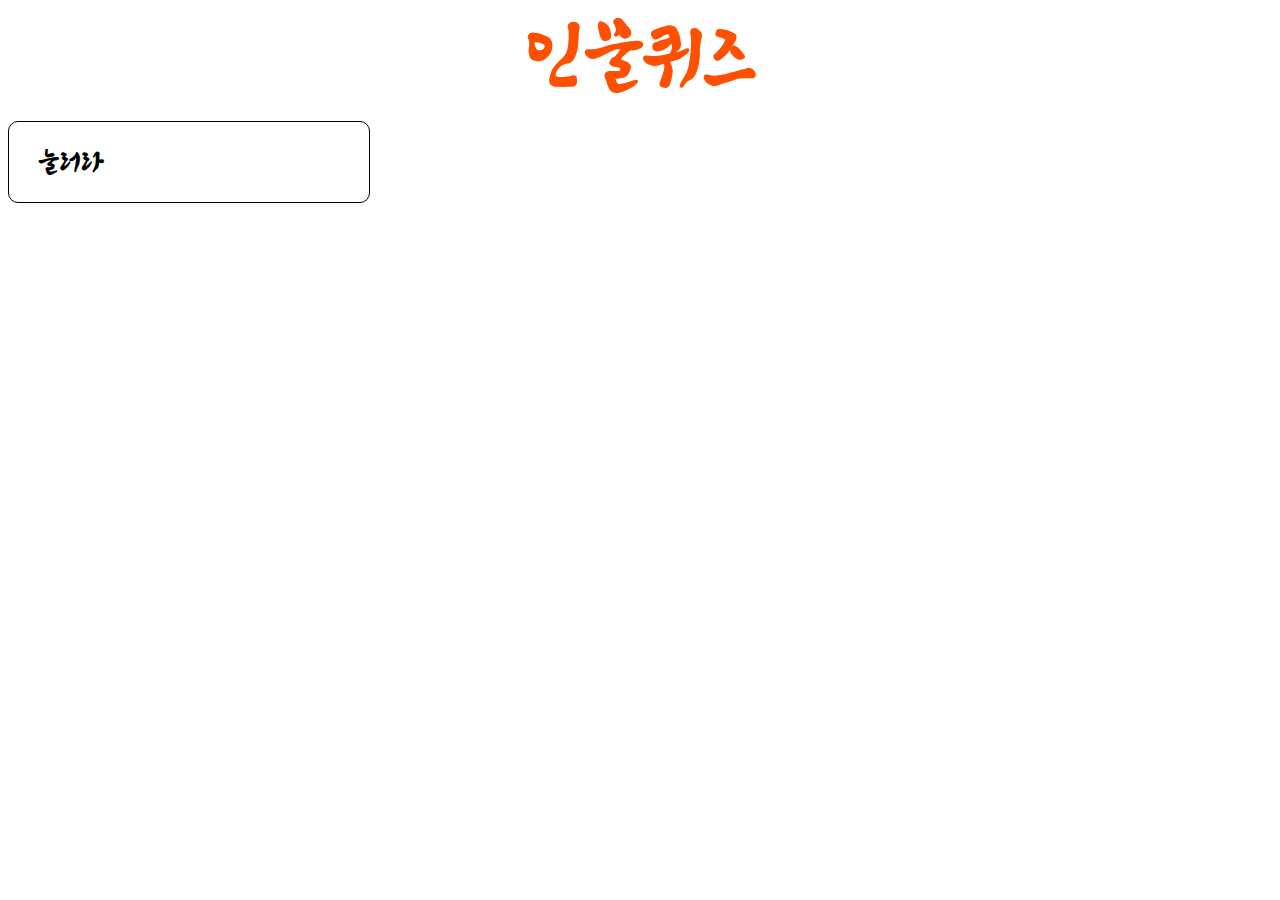
==== index.html @ f535e2c3 "first commit" ====
<!DOCTYPE html>
<html lang="ko">
    <head>
        <meta name="viewport" content="width=device-width, initial-scale=1.0, user-scalable=no, 
  maximum-scale=1.0, minimum-scale=1.0">
        <link rel="stylesheet" href="css/maincss.css">
            <h3 id="title">인물퀴즈</h3>

    </head>

    <body>
        
        <div id="button" onclick="moved()">눌러라</div>
        
        <script src="javascript/image.js"></script>
    </body>
</html>
---- css/maincss.css ----
@charset "utf-8";

@font-face{
    font-family: webisfree;
    src: url('헬스셋조릿대Std.ttf');
    
}
#button{
    font-family: webisfree;
            background-color: #fff;
            height:20px;
            width:300px;
            padding: 30px;
            color: #000;
            line-height:20px;
            margin-top: 1vh;
            border-radius: 10px;
            font-size:28px;
            font-weight:700;
            border:1px solid black;
}
#title{
    font-family: webisfree;
    text-align: center;
    font-size: 80px;
    margin-bottom: 20px;
    margin-top:10px;
    color: #FF4F00;
}
#imagebox{
    text-align: center;
}

#input{
    display : block;
    text-align: center;
    margin : 0 auto;
    width:360px;
    height:35px;
    font-size: 25px;
}
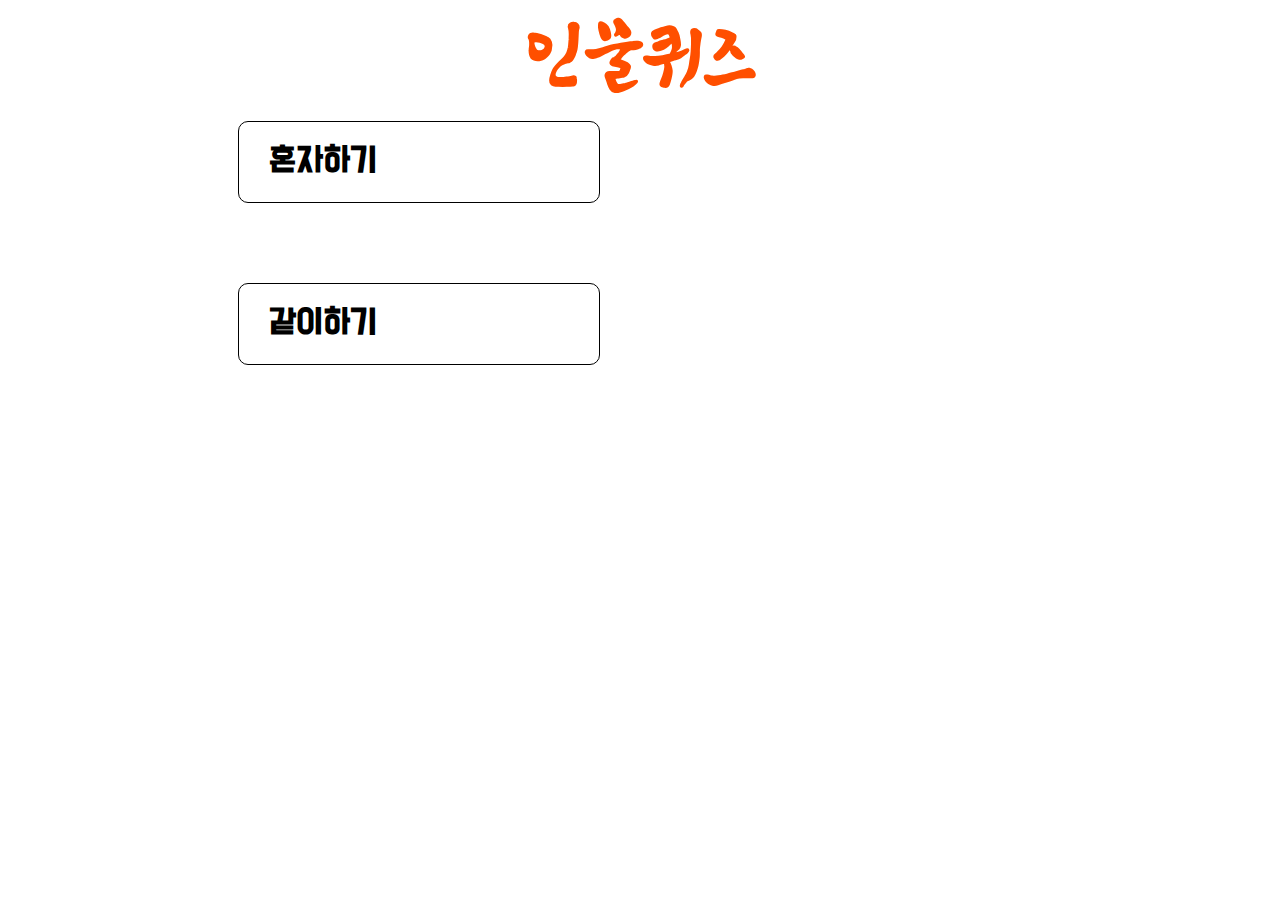
==== commit 026155bf: "first commit" ====
--- a/index.html
+++ b/index.html
@@ -10,8 +10,10 @@
 
     <body>
         
-        <div id="button" onclick="moved()">눌러라</div>
+        <div id="button" onclick="moved()">혼자하기</div>
+
+        <div id="button" onclick="moved()">같이하기</div>
         
-        <script src="javascript/image.js"></script>
+        <script src="javascript/moved.js"></script>
     </body>
 </html>--- a/css/maincss.css
+++ b/css/maincss.css
@@ -3,10 +3,27 @@
 @font-face{
     font-family: webisfree;
     src: url('헬스셋조릿대Std.ttf');
-    
+
+}
+@font-face{
+    font-family: webisfreed;
+    src: url('badal.ttf');
+}
+#resulttextd{
+    font-family: webisfreed; 
+    text-align: center;
+    font-size: 60px;
+}
+#resulttext{
+    font-family: webisfree; 
+    text-align: center;
+    font-size: 80px;
+}
+#imagetext{
+    text-align: center;
 }
 #button{
-    font-family: webisfree;
+    font-family: webisfreed;
             background-color: #fff;
             height:20px;
             width:300px;
@@ -18,6 +35,8 @@
             font-size:28px;
             font-weight:700;
             border:1px solid black;
+            margin-left: 230px;
+            margin-bottom: 80px;
 }
 #title{
     font-family: webisfree;
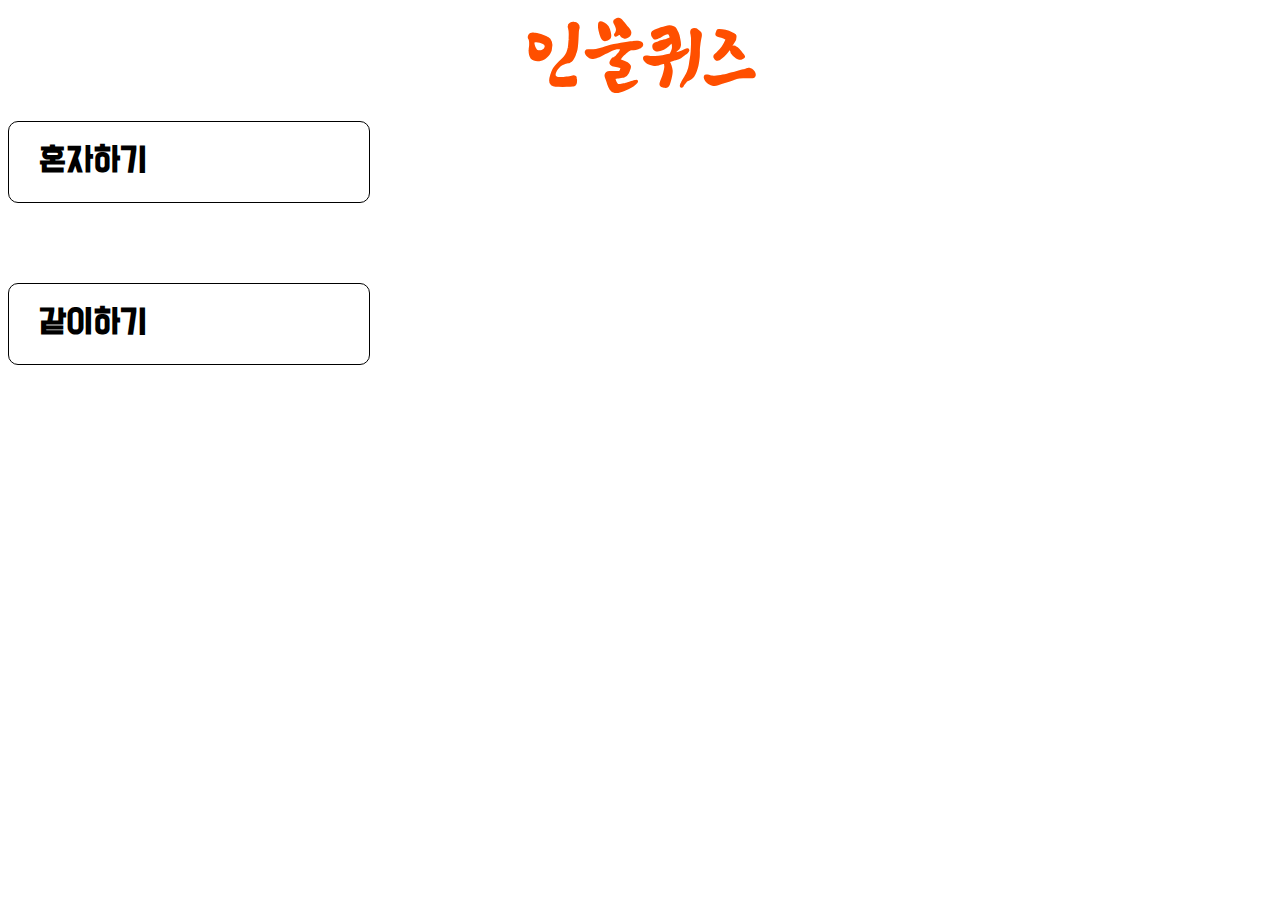
==== commit 85f1473f: "first commit" ====
--- a/index.html
+++ b/index.html
@@ -12,7 +12,7 @@
         
         <div id="button" onclick="moved()">혼자하기</div>
 
-        <div id="button" onclick="moved()">같이하기</div>
+        <div id="button" onclick="movedd()">같이하기</div>
         
         <script src="javascript/moved.js"></script>
     </body>
--- a/css/maincss.css
+++ b/css/maincss.css
@@ -35,7 +35,7 @@
             font-size:28px;
             font-weight:700;
             border:1px solid black;
-            margin-left: 230px;
+            
             margin-bottom: 80px;
 }
 #title{
@@ -49,12 +49,24 @@
 #imagebox{
     text-align: center;
 }
-
+#button_R{
+    font-family: webisfreed; 
+    text-align: center;
+    font-size: 100px;
+    margin-top: 20px;
+}
 #input{
     display : block;
     text-align: center;
-    margin : 0 auto;
-    width:360px;
+    margin-left: 30px;
+    width:150px;
     height:35px;
     font-size: 25px;
+}
+#timer{
+    font-family: webisfreed; 
+    margin-top: 0px;
+    font-size: 50px;
+    margin-top:10px;
+    margin-left:40px;
 }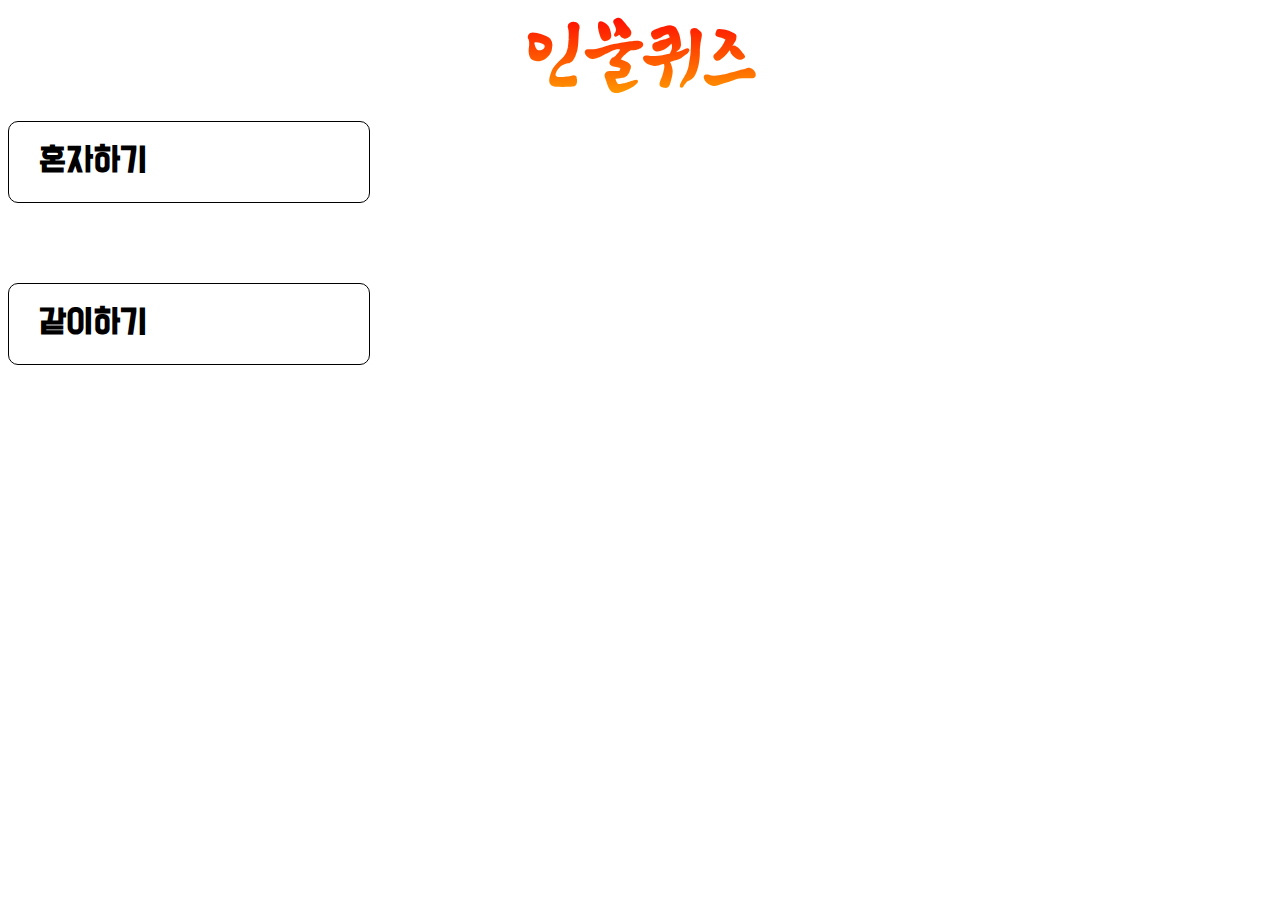
==== commit df9850fa: "first commit" ====
--- a/index.html
+++ b/index.html
@@ -1,8 +1,23 @@
 <!DOCTYPE html>
 <html lang="ko">
     <head>
+        <!-- Global site tag (gtag.js) - Google Analytics -->
+<script async src="https://www.googletagmanager.com/gtag/js?id=UA-158035846-2"></script>
+<script>
+  window.dataLayer = window.dataLayer || [];
+  function gtag(){dataLayer.push(arguments);}
+  gtag('js', new Date());
+
+  gtag('config', 'UA-158035846-2');
+</script>
+
+
         <meta name="viewport" content="width=device-width, initial-scale=1.0, user-scalable=no, 
   maximum-scale=1.0, minimum-scale=1.0">
+  <script data-ad-client="ca-pub-1454001130230322" async src="https://pagead2.googlesyndication.com/pagead/js/adsbygoogle.js"></script>
+  <meta name="naver-site-verification" content="25aa5a9704caa36cc4beac88c0beb23335bdec2b" />
+  <meta name="google-site-verification" content="p6zPmRxg9saoy1PIGaX_yc0l6CTs3wpttOspO6K5nDU" />
+  <meta property="og:image" content="image/og_img.JPEG">
         <link rel="stylesheet" href="css/maincss.css">
             <h3 id="title">인물퀴즈</h3>
 
@@ -13,7 +28,11 @@
         <div id="button" onclick="moved()">혼자하기</div>
 
         <div id="button" onclick="movedd()">같이하기</div>
-        
+        <ins class="kakao_ad_area" style="display:none;" 
+ data-ad-unit    = "DAN-qxteed6zecs4" 
+ data-ad-width   = "320" 
+ data-ad-height  = "100"></ins> 
+<script type="text/javascript" src="//t1.daumcdn.net/kas/static/ba.min.js" async></script>
         <script src="javascript/moved.js"></script>
     </body>
 </html>--- a/css/maincss.css
+++ b/css/maincss.css
@@ -44,7 +44,16 @@
     font-size: 80px;
     margin-bottom: 20px;
     margin-top:10px;
-    color: #FF4F00;
+    
+    background: linear-gradient(to bottom, #f00, orange);
+    -webkit-background-clip: text;
+    -webkit-text-fill-color: transparent;
+
+
+
+
+
+
 }
 #imagebox{
     text-align: center;
